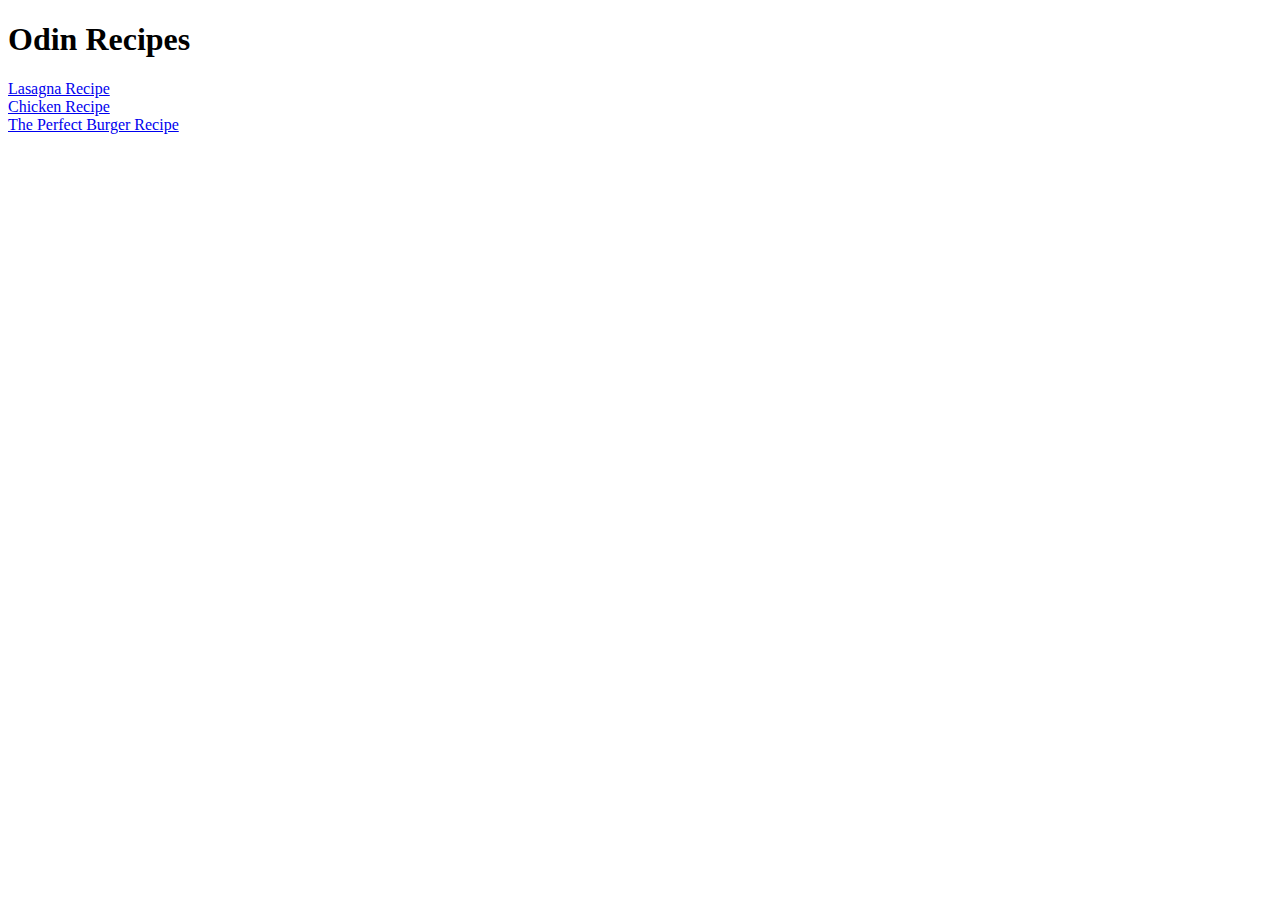
==== index.html @ 1b38bd79 "Created recipe website with index page and three recipe pages" ====
<!DOCTYPE html>
<html lang="en">
<head>
    <meta charset="UTF-8">
    <meta http-equiv="X-UA-Compatible" content="IE=edge">
    <meta name="viewport" content="width=device-width, initial-scale=1.0">
    <title>Odin Recipes</title>
</head>
<body>
    <h1>Odin Recipes</h1>
    <a href="recipes/lasagna.html">Lasagna Recipe</a> <br>
    <a href="recipes/chicken.html">Chicken Recipe</a> <br>
    <a href="recipes/burger.html">The Perfect Burger Recipe</a>
</body>
</html>
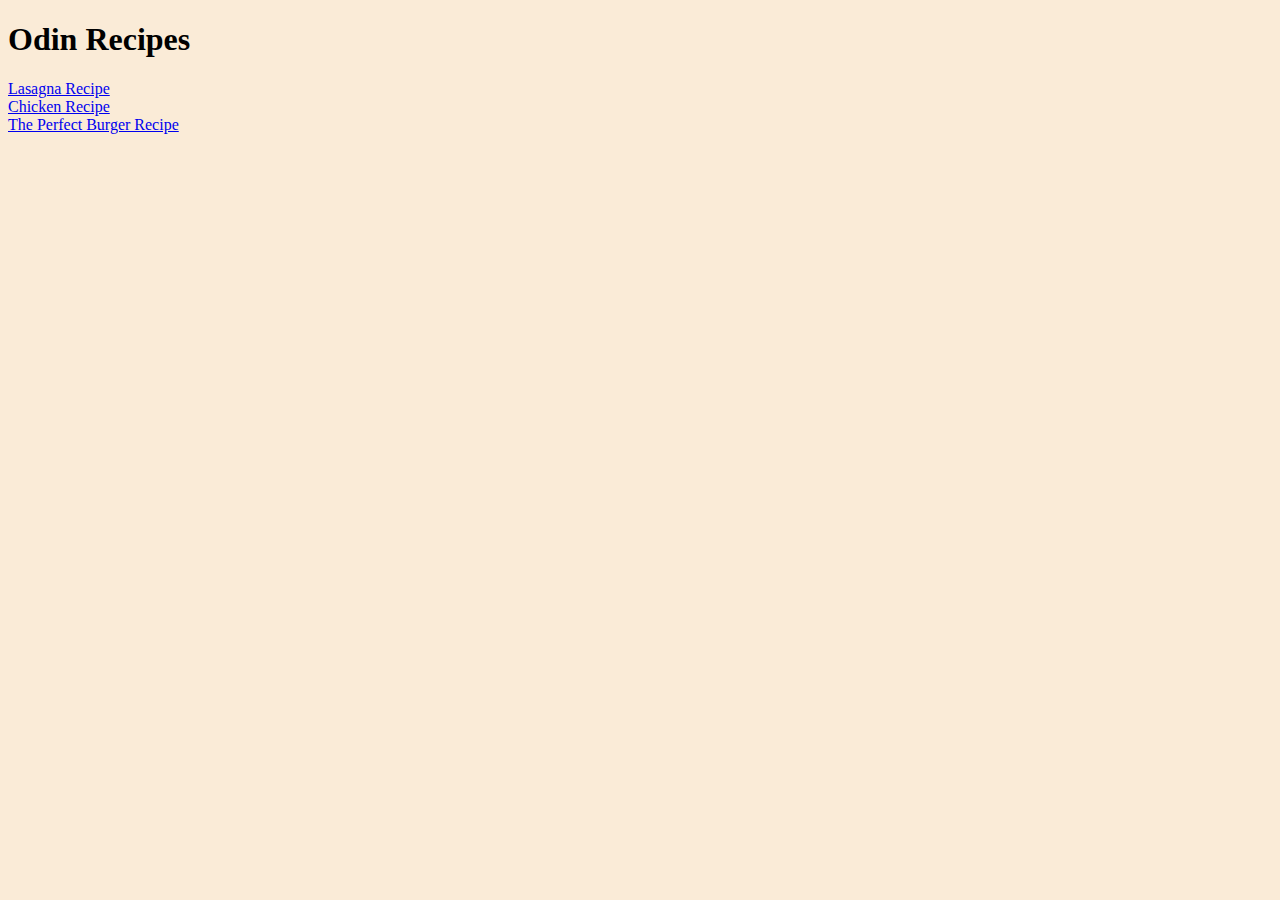
==== commit 6ef62502: "Implemented 3 recipe pages, did basic CSS styling." ====
--- a/index.html
+++ b/index.html
@@ -5,8 +5,9 @@
     <meta http-equiv="X-UA-Compatible" content="IE=edge">
     <meta name="viewport" content="width=device-width, initial-scale=1.0">
     <title>Odin Recipes</title>
+    <link rel="stylesheet" href="styles.css">
 </head>
-<body>
+<body style="background-color: antiquewhite;">
     <h1>Odin Recipes</h1>
     <a href="recipes/lasagna.html">Lasagna Recipe</a> <br>
     <a href="recipes/chicken.html">Chicken Recipe</a> <br>
